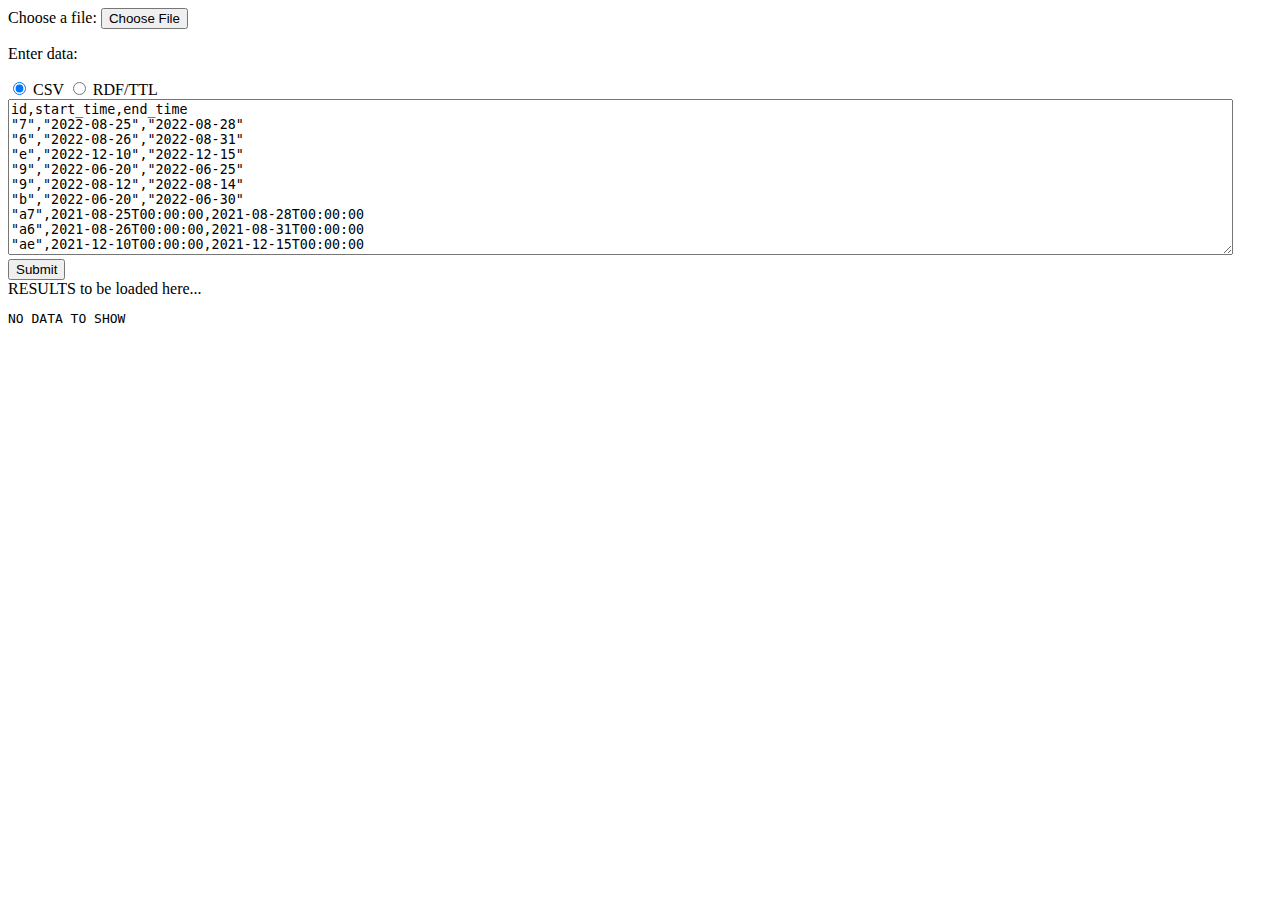
==== docs/index.html @ c9fd2bc9 "moving /web to /docs for Github Pages" ====
<!DOCTYPE html>
<html>
    <head>
        <meta content="text/html;charset=utf-8" http-equiv="Content-Type"/>
    </head>
    <body>
        <script>

            //This fn is imported in Rust! don't change the name!
            function handleResult(str) {
                // console.log("Handling result in JS...\n" + str)
                console.log("Result size:" + str.length)
                download_file("results.ttl", str, "text/turtle")
                displayResults(str)
                console.log("Results processed: " + new Date(Date.now()).toISOString())
            }

            function displayResults(str)
            {
                var resToDisplay = "Too many results to display. Please check the downloaded results file.";
                if(str.length <= 3000)
                {
                    resToDisplay = escapeHtml(str)
                }              
                document.getElementById("results").innerHTML = resToDisplay
            }

            function escapeHtml(unsafe)
            {
                return unsafe
                    .replace(/&/g, "&amp;")
                    .replace(/</g, "&lt;")
                    .replace(/>/g, "&gt;")
                    .replace(/"/g, "&quot;")
                    .replace(/'/g, "&#039;");
            }

            function download_file(name, contents, mime_type) {
                // mime_type = mime_type || "application/json";
                var blob = new Blob([contents], {type: mime_type});

                var dlink = document.createElement('a');
                dlink.download = name 
                var url = window.URL.createObjectURL(blob);
                dlink.href = url
                dlink.onclick = function(e) {
                    // revokeObjectURL needs a delay to work properly
                    var that = this;
                    setTimeout(function() {
                        window.URL.revokeObjectURL(that.href);
                    }, 1500);
                };

                dlink.click();
                dlink.remove();
            }
        </script>

        <script type="module">
            import init, { analyze_file, analyze_string, analyze_csv_string } from './wasm_oxi_time.js';        
            async function run() {
                await init();
                //From here on we can call functions defined in wasm.
                document.getElementById("file_chooser").onchange = function () { 
                    console.log("File submitted: "+new Date(Date.now()).toISOString())
                    const chooser = document.getElementById("file_chooser")
                    try {
                        analyze_file(chooser)
                    } catch (error) { console.error(error); alert(error) }
                    chooser.value = null // this is needed otherwise the event will not fire if the user reloads the same file. Looks like it's safe to do it that way: https://stackoverflow.com/questions/3528359/html-input-type-file-file-selection-event
                }

                document.getElementById("send_data_button").onclick = function () {  
                    const startTime = Date.now();
                    console.log("Data submitted.")
                    const data = document.getElementById("data_as_txt").value
                    // console.log("Data to send:\n"+ data)
                    try {
                        if (document.getElementById('csv_radio').checked) {
                            analyze_csv_string(data)
                        }
                        else {
                            analyze_string(data)
                        }
                    } catch (error) {console.error(error); alert(error) }
                    console.log("Execution time: " + (Date.now() - startTime))
                };
            }
            run();
        </script>


        <label for="avatar">Choose a file:</label>

        <input type="file"
               id="file_chooser" name="file_chooser"
               accept="text/csv, .ttl" style="color: transparent;">

        <form id="data_form">
                <p><label for="data_as_txt">Enter data:</label></p>
                <input type="radio" id="csv_radio" name="data_type_radio" value="CSV" checked>
                <label for="csv_radio">CSV</label>
                <input type="radio" id="rdf_ttl_radio" name="data_type_radio" value="RDF/TTL">
                <label for="rdf_ttl_radio">RDF/TTL</label><br>
                <textarea id="data_as_txt" name="data_as_txt" rows="10" cols="150">id,start_time,end_time
"7","2022-08-25","2022-08-28"
"6","2022-08-26","2022-08-31"
"e","2022-12-10","2022-12-15"
"9","2022-06-20","2022-06-25"
"9","2022-08-12","2022-08-14"
"b","2022-06-20","2022-06-30"
"a7",2021-08-25T00:00:00,2021-08-28T00:00:00
"a6",2021-08-26T00:00:00,2021-08-31T00:00:00
"ae",2021-12-10T00:00:00,2021-12-15T00:00:00
"a9",2021-06-20T00:00:00,2021-06-25T00:00:00
"a9",2021-08-12T00:00:00,2021-08-14T00:00:00
"ab",2021-06-20T00:00:00,2021-06-30T00:00:00
</textarea>
                <br>
                <input type="button" value="Submit" id="send_data_button">
        </form>
        
        
        <div>RESULTS to be loaded here...<pre id="results">NO DATA TO SHOW  </pre></div>
        

    </body>
</html>
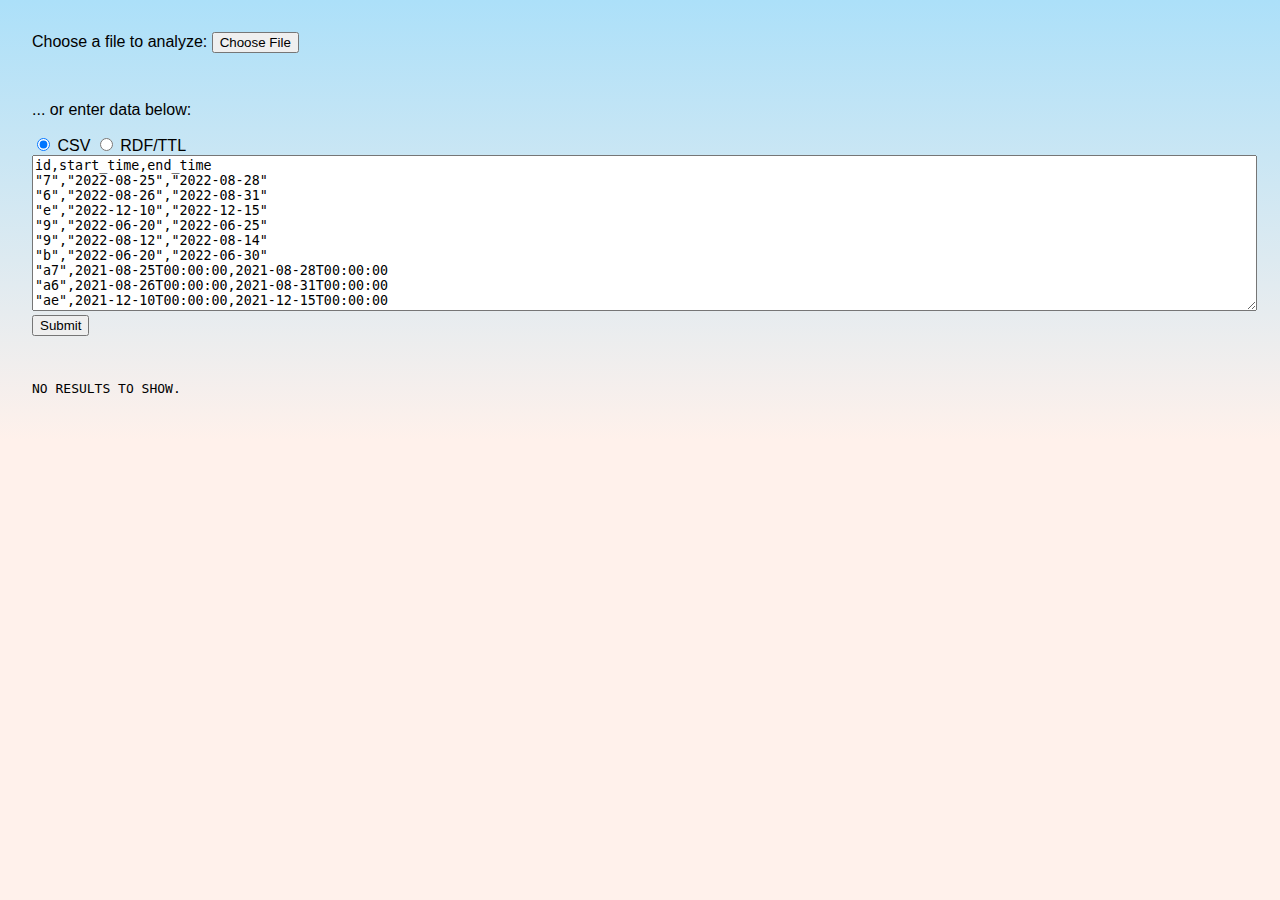
==== commit 1bb4113f: "CSS styles" ====
--- a/docs/index.html
+++ b/docs/index.html
@@ -2,6 +2,7 @@
 <html>
     <head>
         <meta content="text/html;charset=utf-8" http-equiv="Content-Type"/>
+        <link rel="stylesheet" href="style.css">
     </head>
     <body>
         <script>
@@ -89,15 +90,16 @@
             run();
         </script>
 
-
-        <label for="avatar">Choose a file:</label>
+    <div id="main">
+        <div><label for="avatar">Choose a file to analyze:</label>
 
         <input type="file"
                id="file_chooser" name="file_chooser"
                accept="text/csv, .ttl" style="color: transparent;">
+        </div>
 
         <form id="data_form">
-                <p><label for="data_as_txt">Enter data:</label></p>
+                <p><label for="data_as_txt">... or enter data below:</label></p>
                 <input type="radio" id="csv_radio" name="data_type_radio" value="CSV" checked>
                 <label for="csv_radio">CSV</label>
                 <input type="radio" id="rdf_ttl_radio" name="data_type_radio" value="RDF/TTL">
@@ -120,8 +122,8 @@
                 <input type="button" value="Submit" id="send_data_button">
         </form>
         
-        
-        <div>RESULTS to be loaded here...<pre id="results">NO DATA TO SHOW  </pre></div>
+        <div><pre id="results">NO RESULTS TO SHOW.</pre></div>
+    </div>    
         
 
     </body>
--- a/docs/style.css
+++ b/docs/style.css
@@ -0,0 +1,24 @@
+body {
+    background: #fff1eb;
+    margin:0;
+    font-family: Verdana, Geneva, sans-serif;
+}
+
+div {
+    background: transparent;
+    padding: 1em;
+    clear: both;
+}
+
+#main {
+    background: linear-gradient(to top, #fff1eb 0%, #ace0f9 100%);
+}
+
+form {
+    position: relative;
+    float: left; 
+    margin: 0 auto;
+    padding: 1em;
+    box-sizing: border-box;
+    background: transparent ;
+  }